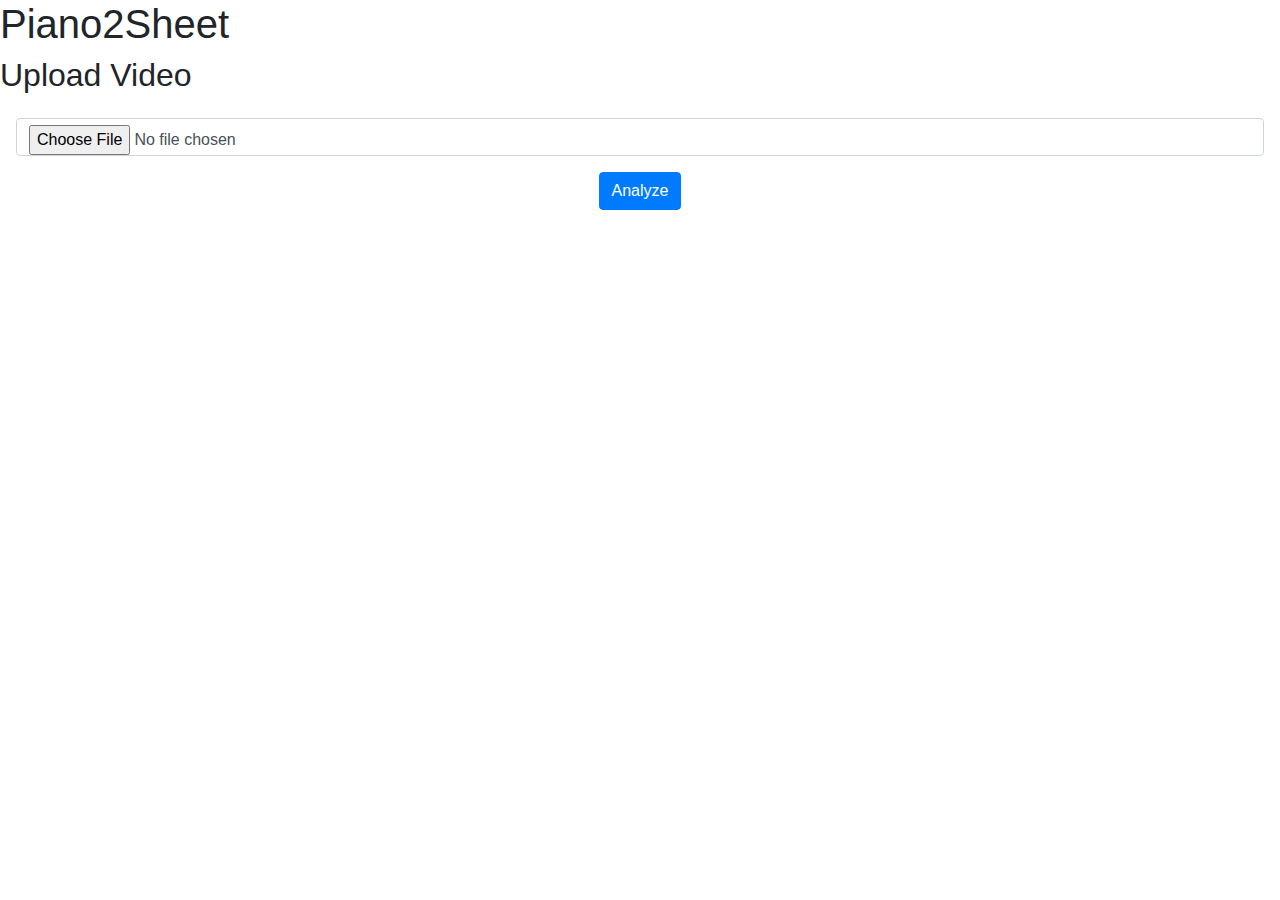
==== src/app/templates/index.html @ 479a588a "web app" ====
<!DOCTYPE html>
<html>
    <head>
        <title>Piano2Sheet</title>
        <link rel="stylesheet" href="https://stackpath.bootstrapcdn.com/bootstrap/4.3.1/css/bootstrap.min.css" integrity="sha384-ggOyR0iXCbMQv3Xipma34MD+dH/1fQ784/j6cY/iJTQUOhcWr7x9JvoRxT2MZw1T" crossorigin="anonymous">
    </head>

    <body>
        <h1>Piano2Sheet</h1>
        <h2>Upload Video</h2>
        <form class="p-3 text-center" action="/", method="post", enctype="multipart/form-data">
            <input class="form-control" type="file", name="imagefile">
            <input class="btn btn-primary mt-3", type="submit", value="Analyze">      
        </form>
    </body>
</html>
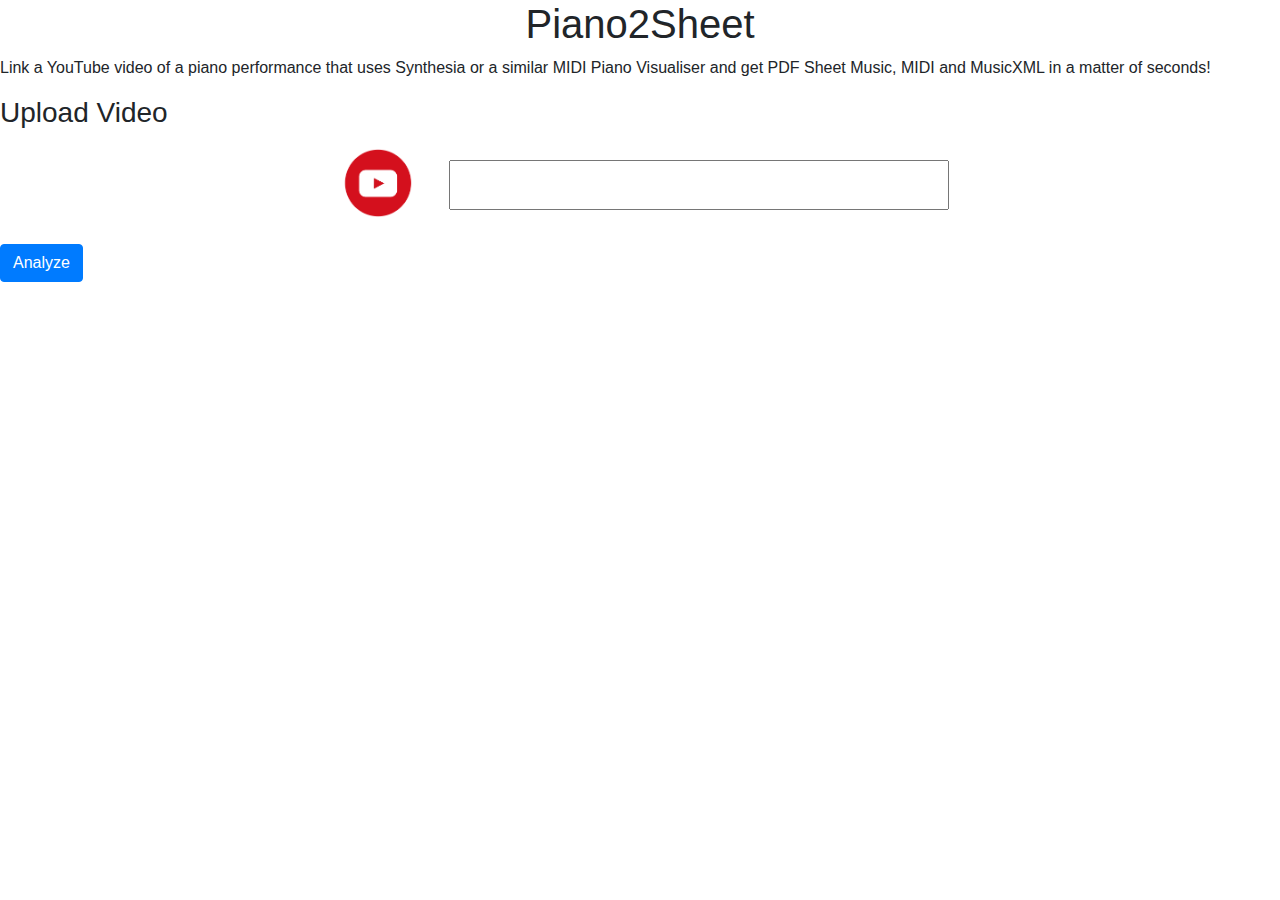
==== commit 4710f2ad: "formatting/improving web application" ====
--- a/src/app/templates/index.html
+++ b/src/app/templates/index.html
@@ -3,14 +3,30 @@
     <head>
         <title>Piano2Sheet</title>
         <link rel="stylesheet" href="https://stackpath.bootstrapcdn.com/bootstrap/4.3.1/css/bootstrap.min.css" integrity="sha384-ggOyR0iXCbMQv3Xipma34MD+dH/1fQ784/j6cY/iJTQUOhcWr7x9JvoRxT2MZw1T" crossorigin="anonymous">
+        <link rel="stylesheet" href="styles.css">
     </head>
 
     <body>
         <h1>Piano2Sheet</h1>
-        <h2>Upload Video</h2>
-        <form class="p-3 text-center" action="/", method="post", enctype="multipart/form-data">
-            <input class="form-control" type="file", name="imagefile">
-            <input class="btn btn-primary mt-3", type="submit", value="Analyze">      
-        </form>
+        <p>Link a YouTube video of a piano performance that uses Synthesia or a similar MIDI Piano Visualiser and get PDF Sheet Music, MIDI and MusicXML in a matter of seconds!</p>
+        <h3>Upload Video</h2>
+
+        <div class="flexbox-container">
+
+            <div class="flexbox-item flexbox-item-1">
+                <img id="youtube_logo" src="../images/youtube_png.png" alt="">
+            </div>
+
+
+            <div class="flexbox-item flexbox-item-2">
+                <form class="form" action="/", method="post", enctype="multipart/form-data">
+                    <input class="form-text" type="text" name="" id="">
+                </form>
+            </div>
+
+        </div>
+        
+        <input class="btn btn-primary mt-3", type="submit", value="Analyze">
+
     </body>
 </html>--- a/src/app/templates/styles.css
+++ b/src/app/templates/styles.css
@@ -0,0 +1,31 @@
+html, body{
+    height: 100%;
+}
+h1{
+    text-align: center;
+}
+
+.flexbox-container{
+    display: flex;
+    align-items: center;
+    justify-content: center;
+
+
+}
+
+.flexbox-item{
+    margin: 10px;
+
+}
+#youtube_logo{
+    height: 70px;
+}
+
+.form{
+    height: 50px;
+    width: 500px;
+}
+.form-text{
+    height: 50px;
+    width: 500px;
+}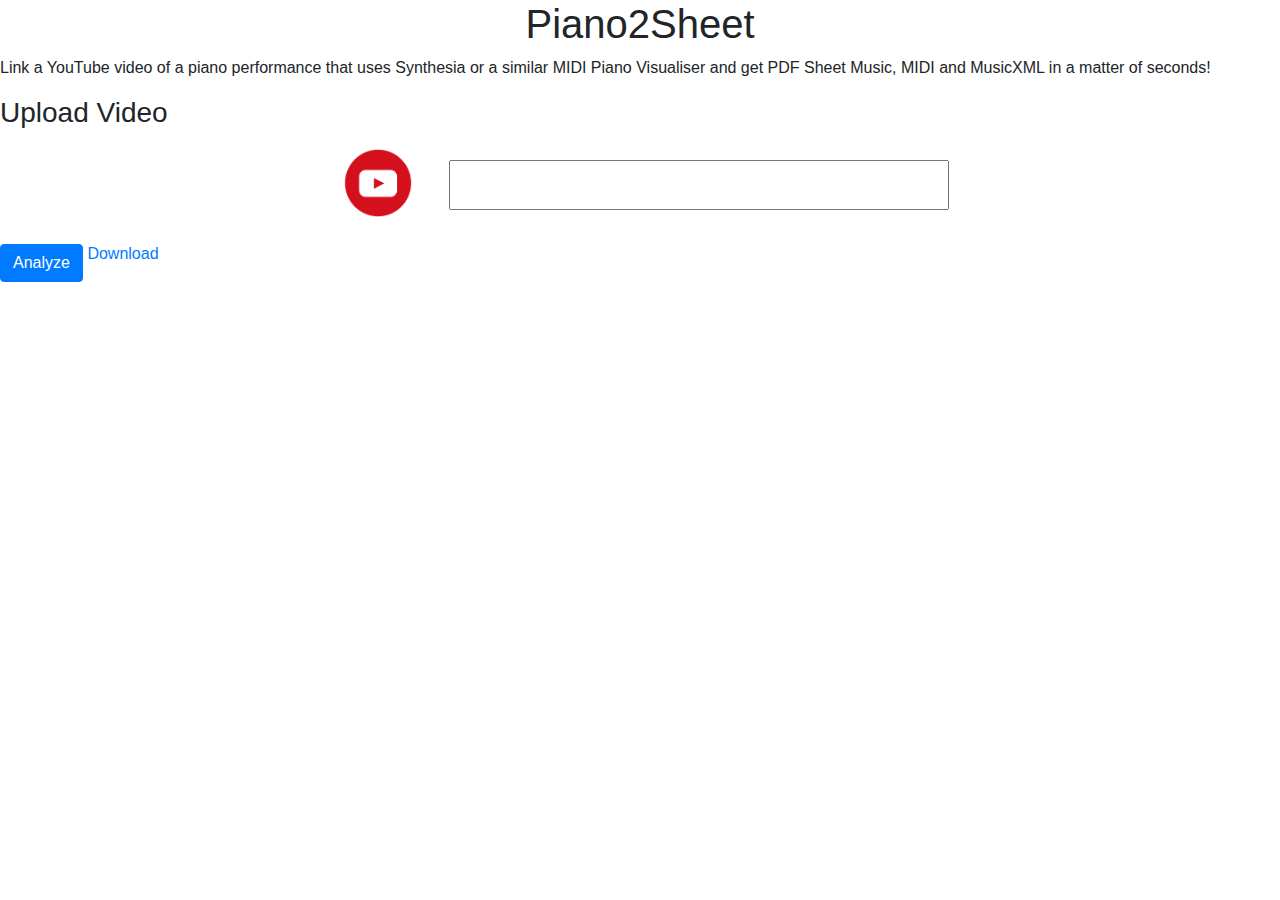
==== commit da1c8d80: "youtub link" ====
--- a/src/app/templates/index.html
+++ b/src/app/templates/index.html
@@ -27,6 +27,6 @@
         </div>
         
         <input class="btn btn-primary mt-3", type="submit", value="Analyze">
-
+        <a href="https://www.youtube.com/watch?v=CloqhP5EiHk" target="_blank">Download</a>
     </body>
 </html>